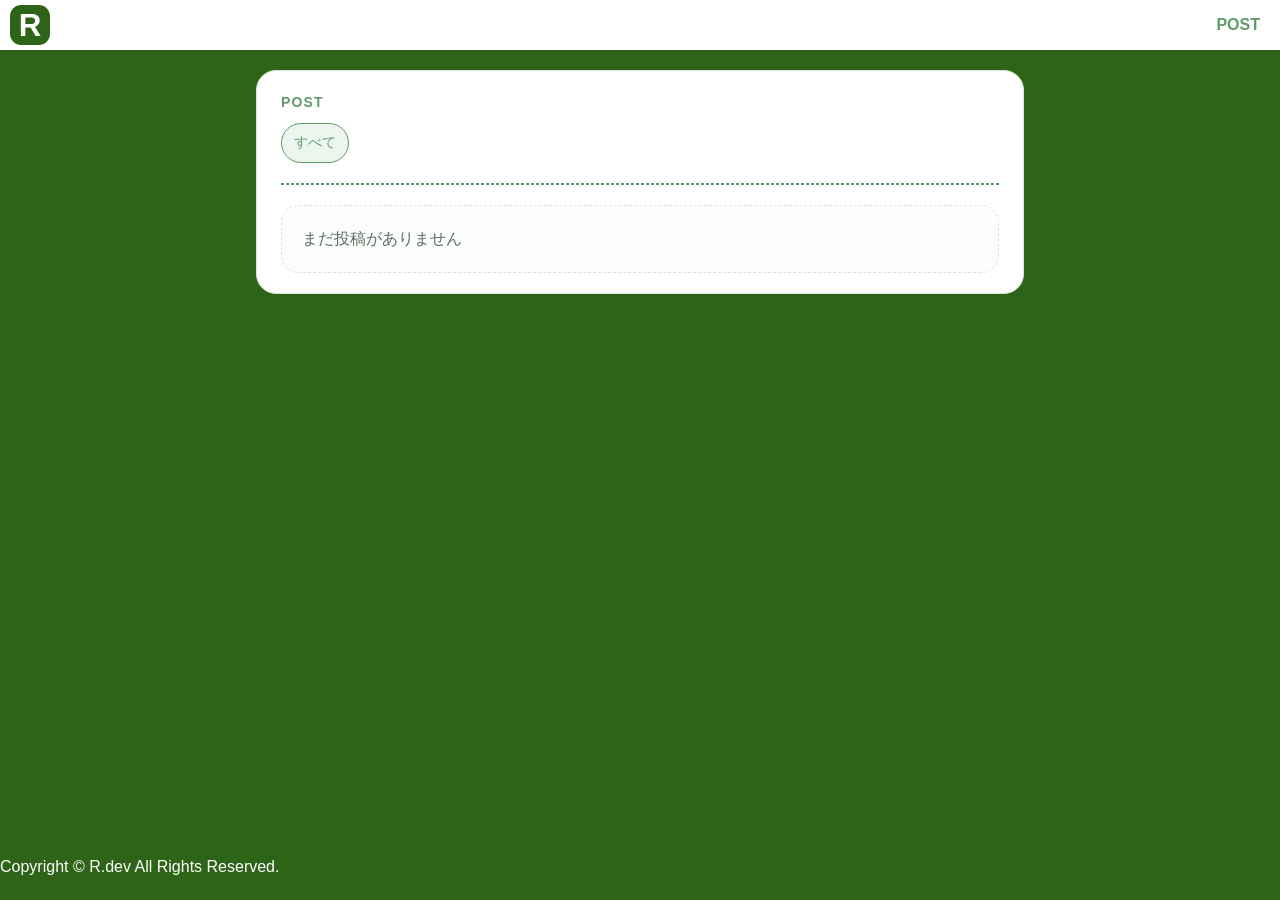
==== pages/posts/index.html @ 1b585fe2 "Publish from r-dev95/mysite-src@ec86fb77ddcf7ebf2b978be4fafd0fe2f824d305" ====
<!doctype html>
<html lang="ja">
  <head id="app-head">
    <link rel="icon" type="image/svg+xml" href="/favicon.svg" />
    <script type="module" crossorigin src="/assets/pages/posts-BNPqnaCY.js"></script>
    <link rel="modulepreload" crossorigin href="/assets/preload-helper-BzD_BwVi.js">
    <link rel="stylesheet" crossorigin href="/assets/preload-helper-nujaw0R-.css">
  </head>
  <body>
    <div id="app"></div>
  </body>
</html>
---- assets/preload-helper-nujaw0R-.css ----
:root{--color-bg:#2e6417;--color-surface:#fff;--color-text:#1e2a21;--color-muted:#5e6d63;--color-line:#d9e5da;--color-accent:#5e9b6b;--font-body:"Segoe UI", "Hiragino Sans", "Yu Gothic UI", sans-serif;font-family:var(--font-body);color:var(--color-text);background:var(--color-bg);font-synthesis:none;text-rendering:optimizelegibility;-webkit-font-smoothing:antialiased;-moz-osx-font-smoothing:grayscale;font-weight:400;line-height:1.6}*,:before,:after{box-sizing:border-box}html{margin:0}body{flex-direction:column;min-width:320px;min-height:100vh;margin:0;display:flex}body>div{flex-direction:column;flex:1;display:flex}header{z-index:900;background:var(--color-surface);width:100%;color:var(--color-accent);justify-content:space-between;align-items:center;gap:10px;padding:5px 20px 5px 10px;display:flex;position:fixed;top:0;left:0}header a{font-weight:700;text-decoration:none}header a:hover{text-decoration:underline}header>a>img{width:40px;height:40px}header>nav>ul{gap:10px;list-style:none;display:flex}main{flex:1}footer{color:#fff;justify-items:center;padding-bottom:20px}h1,h2,h3,h4,p,ul{margin:0;padding:0}[hidden]{display:none!important}img{max-width:100%;display:block}button,input,textarea,select{font:inherit}a{color:inherit}.site-shell{width:min(100% - 32px,768px);margin:0 auto;padding:70px 0 20px}.section-list{flex-direction:column;gap:12px;display:flex}.section-card{border:1px solid var(--color-line);background:var(--color-surface);border-radius:20px;flex-direction:column;gap:10px;padding:20px 24px;display:flex}.card-title{color:var(--color-accent);letter-spacing:.08em;text-transform:uppercase;font-size:.875rem;font-weight:700}.card-text{color:var(--color-muted);font-size:1.05rem}.card-header{justify-content:space-between;align-items:center;gap:16px;display:flex}.card-link{border:1px solid var(--color-line);background:var(--color-accent-soft,#edf6ee);min-height:44px;color:var(--color-accent);white-space:nowrap;border-radius:999px;justify-content:center;align-items:center;padding:0 16px;text-decoration:none;display:inline-flex}.card-link:hover,.card-link:focus-visible{border:1px solid var(--color-accent);background:#f3faf4}.card-link:focus-visible{outline:2px solid var(--color-accent);outline-offset:2px}.card-link.disabled{pointer-events:none;opacity:.5;cursor:default;text-decoration:none}.card-separator{border:1px dashed var(--color-accent);margin:10px 0}.tag-list{flex-wrap:wrap;gap:8px;padding:0;list-style:none;display:flex}.tag-chip{border:1px solid var(--color-line);min-height:32px;color:var(--color-accent);text-wrap:nowrap;background:#edf6ee;border-radius:999px;padding:6px 12px;font-size:.85rem;line-height:1.2}button.tag-chip{cursor:pointer;min-height:40px}.tag-chip.tag-filter{background:var(--color-surface);color:var(--color-text)}.tag-chip.tag-filter.is-active{border-color:var(--color-accent);color:var(--color-accent);background:#edf6ee}.tag-chip.tag-filter:hover,.tag-chip.tag-filter:focus-visible{border-color:var(--color-accent)}.tag-chip.tag-filter:focus-visible{outline:2px solid var(--color-accent);outline-offset:2px}.social-links{flex-wrap:wrap;gap:12px;padding:0;list-style:none;display:flex}.social-links img{width:20px;height:20px}.social-links a{border:1px solid var(--color-line);background:var(--color-surface);width:44px;height:44px;color:var(--color-text);border-radius:999px;justify-content:center;align-items:center;text-decoration:none;display:inline-flex}.social-links a:hover,.social-links a:focus-visible{border-color:var(--color-accent);background:#f3faf4}.social-links a:focus-visible{outline:2px solid var(--color-accent);outline-offset:2px}.post-list{flex-direction:column;gap:12px;padding:0;list-style:none;display:flex}.post-card a{border:1px solid var(--color-line);background:var(--color-surface);border-radius:18px;padding:15px 20px;text-decoration:none;display:block}.post-card a:hover,.post-card a:focus-visible{border-color:var(--color-accent);background:#f7fcf7}.post-card a:focus-visible{outline:2px solid var(--color-accent);outline-offset:2px}.post-card h3{white-space:nowrap;text-overflow:ellipsis;font-size:1.1rem;overflow:hidden}.post-card-header{justify-content:space-between;align-items:center;gap:10px;display:flex}.post-card time{color:var(--color-muted);font-size:.92rem;display:inline-block}.tag-list.post-card-tags{flex-wrap:nowrap;margin-top:10px;overflow:hidden}.post-empty{border:1px dashed var(--color-line);color:var(--color-muted);background:#fcfefc;border-radius:18px;padding:20px}
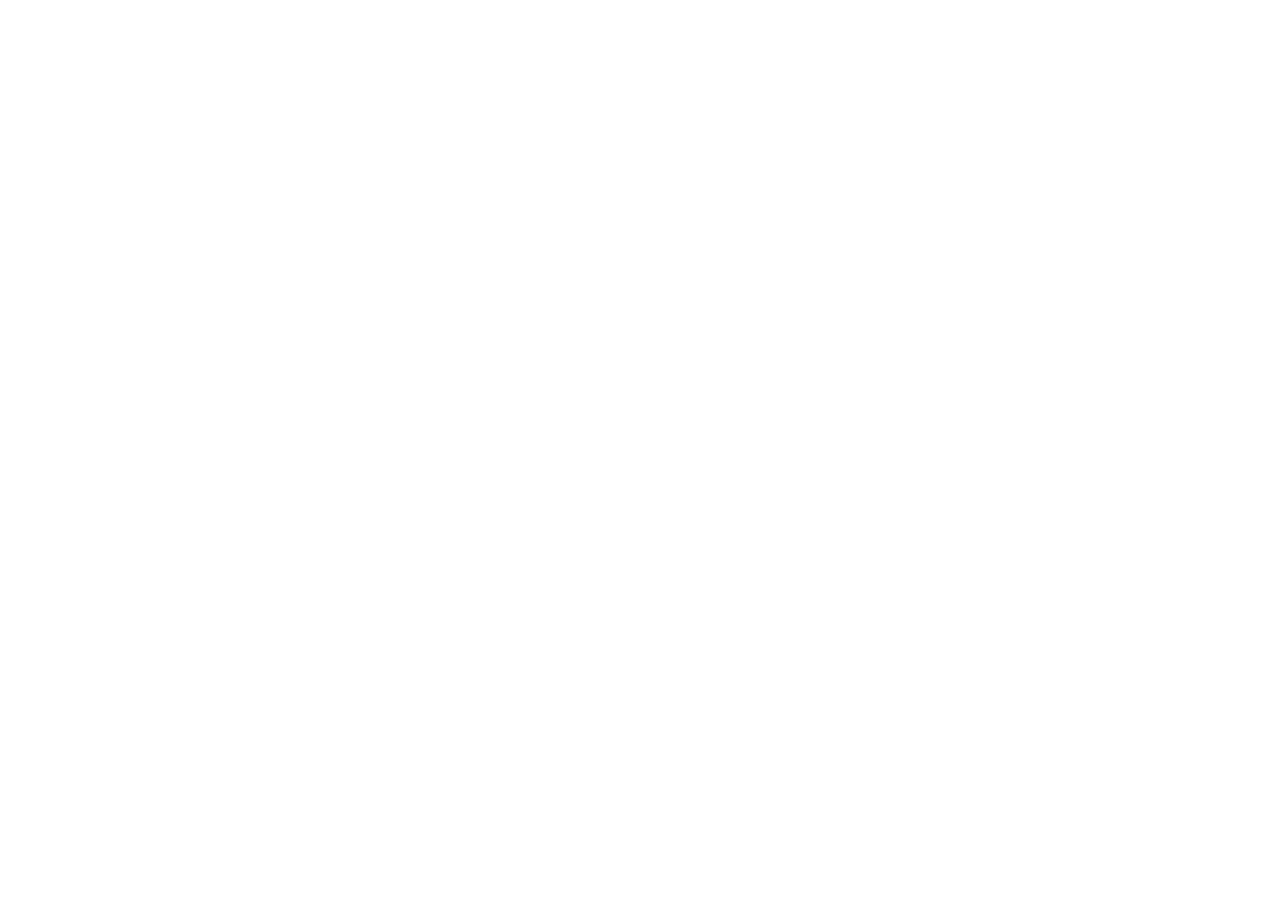
==== commit 78fc2831: "Publish from r-dev95/mysite-src@324225ca2b068676dfee1f6244d4e24dd51f1428" ====
--- a/pages/posts/index.html
+++ b/pages/posts/index.html
@@ -1,10 +1,10 @@
 <!doctype html>
 <html lang="ja">
   <head id="app-head">
-    <link rel="icon" type="image/svg+xml" href="/favicon.svg" />
-    <script type="module" crossorigin src="/assets/pages/posts-BNPqnaCY.js"></script>
-    <link rel="modulepreload" crossorigin href="/assets/preload-helper-BzD_BwVi.js">
-    <link rel="stylesheet" crossorigin href="/assets/preload-helper-nujaw0R-.css">
+    <link rel="icon" type="image/svg+xml" href="/mysite/favicon.svg" />
+    <script type="module" crossorigin src="/mysite/assets/pages/posts-RxhChBxl.js"></script>
+    <link rel="modulepreload" crossorigin href="/mysite/assets/preload-helper-c4JbMTJA.js">
+    <link rel="stylesheet" crossorigin href="/mysite/assets/preload-helper-nujaw0R-.css">
   </head>
   <body>
     <div id="app"></div>
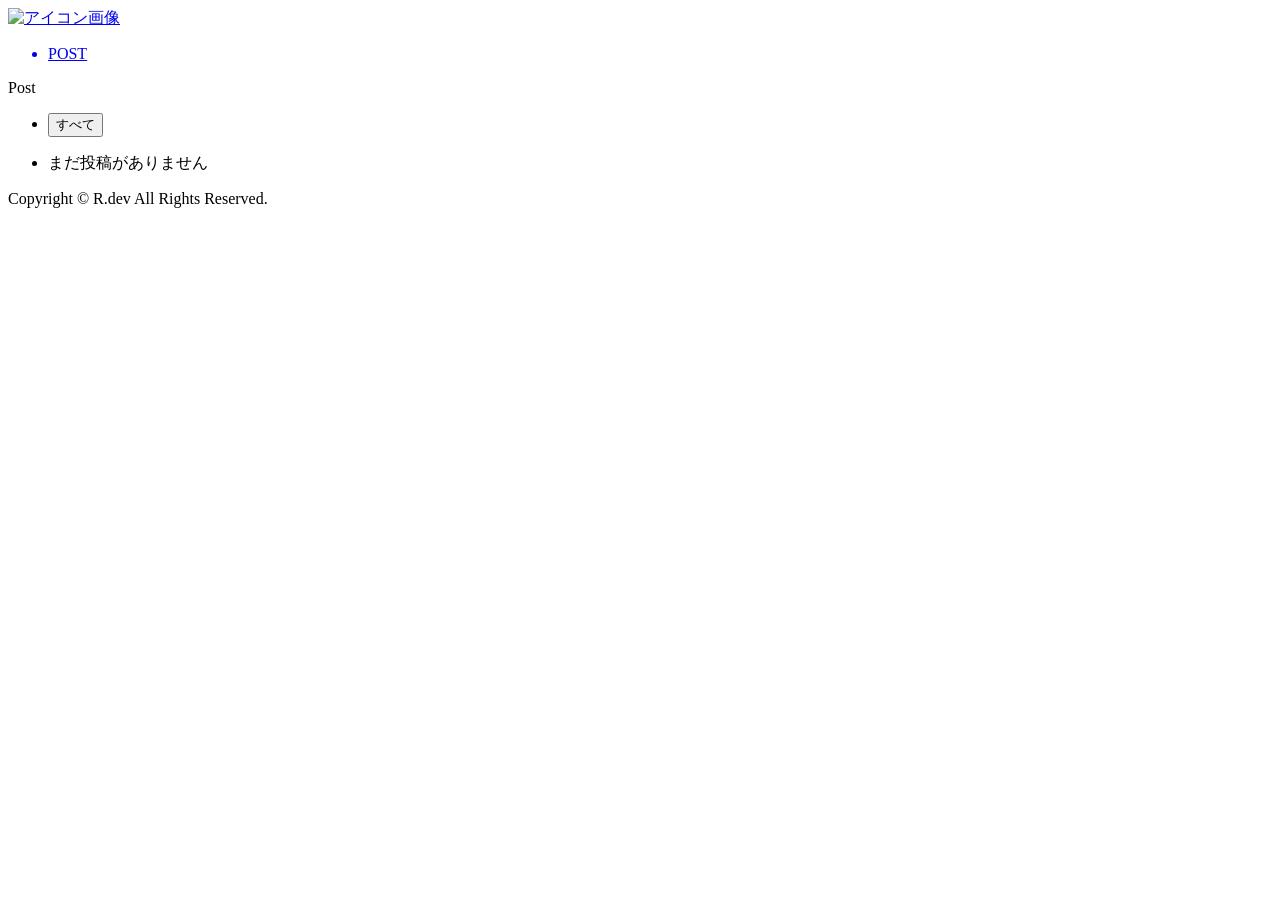
==== commit c0173a8c: "Publish from r-dev95/mysite-src@3684f4b579dba2811f93012f98e76c39af08402a" ====
--- a/pages/posts/index.html
+++ b/pages/posts/index.html
@@ -1,12 +1,55 @@
 <!doctype html>
 <html lang="ja">
   <head id="app-head">
+    <title>Post | R.dev</title>
+    <meta charset="UTF-8" />
+    <meta name="viewport" content="width=device-width, initial-scale=1.0" />
+    <meta name="description" content="R.dev の Post 一覧ページです。タグで絞り込みながら記事を探せます。" />
+    <meta property="og:type" content="website" />
+    <meta property="og:title" content="R.dev" />
+    <meta property="og:description" content="R.dev の Post 一覧ページです。タグで絞り込みながら記事を探せます。" />
+    <meta property="og:image" content="https://github.com/mysite/ogp.png" />
+    <meta name="twitter:card" content="summary_large_image" />
+    <meta name="twitter:title" content="R.dev" />
+    <meta name="twitter:description" content="R.dev の Post 一覧ページです。タグで絞り込みながら記事を探せます。" />
+    <meta name="twitter:image" content="https://github.com/mysite/ogp.png" />
     <link rel="icon" type="image/svg+xml" href="/mysite/favicon.svg" />
-    <script type="module" crossorigin src="/mysite/assets/pages/posts-RxhChBxl.js"></script>
-    <link rel="modulepreload" crossorigin href="/mysite/assets/preload-helper-c4JbMTJA.js">
-    <link rel="stylesheet" crossorigin href="/mysite/assets/preload-helper-nujaw0R-.css">
+    <script type="module" crossorigin src="/mysite/assets/pages/posts-d7k3sNy5.js"></script>
+    <link rel="stylesheet" crossorigin href="/mysite/assets/post-list-nujaw0R-.css">
   </head>
   <body>
-    <div id="app"></div>
+    <div id="app">
+      <header>
+        <a href="/mysite/" aria-label="Home">
+          <img src="/mysite/favicon.svg" alt="アイコン画像" />
+        </a>
+        <nav>
+          <ul>
+            <a href="/mysite/pages/posts/"><li>POST</li></a>
+          </ul>
+        </nav>
+      </header>
+      <main class="site-shell">
+        <div class="section-list">
+          <section class="section-card">
+            <p class="card-title">Post</p>
+            <ul id="filter-tag-list" class="tag-list" aria-label="Post tag filters">
+              
+    <li>
+      <button type="button" class="tag-chip tag-filter is-active" data-filter="all">すべて</button>
+    </li>
+    
+            </ul>
+            <div class="card-separator"></div>
+            <ul class="post-list" data-post-list="archive">
+              <li class="post-empty">まだ投稿がありません</li>
+            </ul>
+          </section>
+        </div>
+      </main>
+      <footer>
+        <p>Copyright &copy; R.dev All Rights Reserved.</p>
+      </footer>
+    </div>
   </body>
 </html>
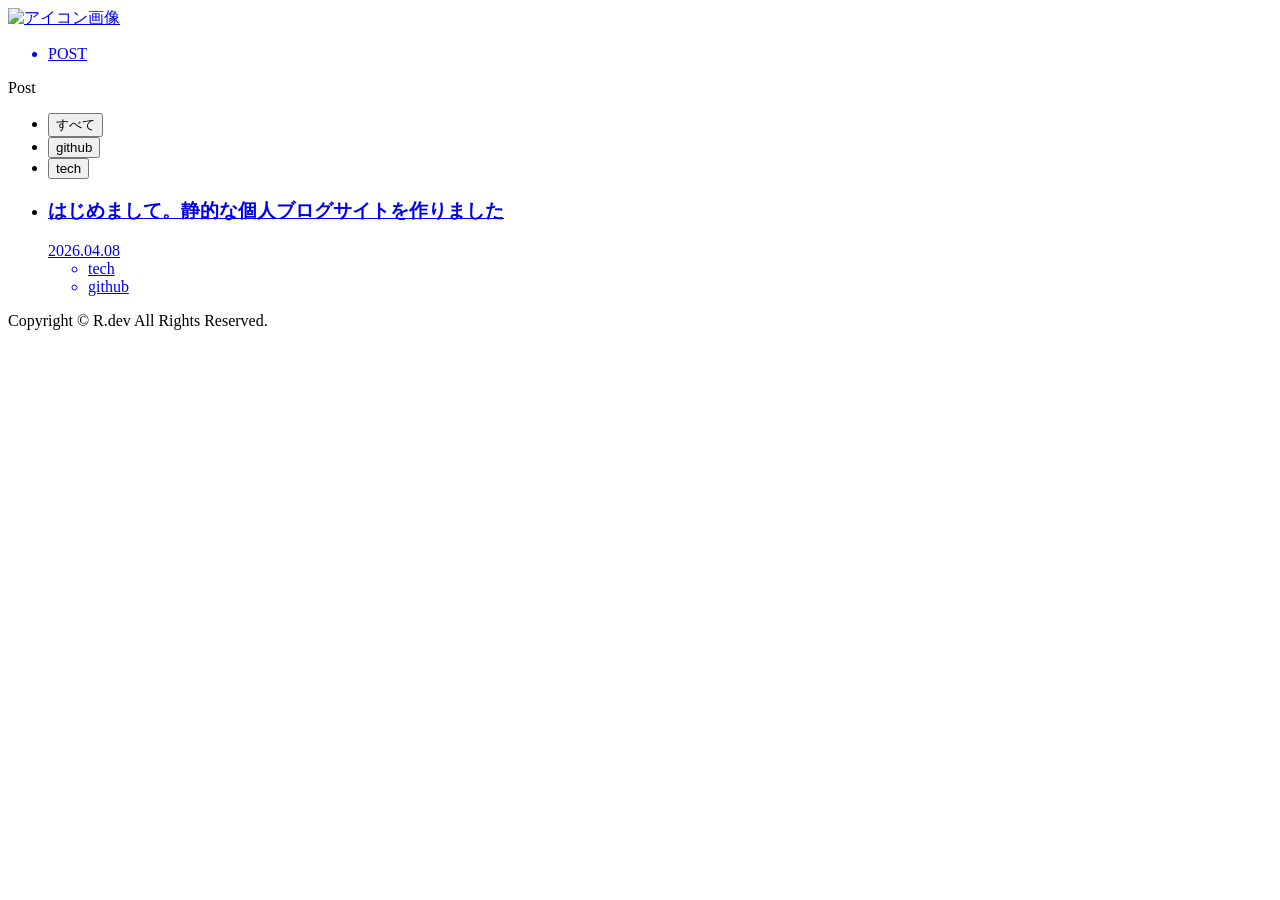
==== commit 67b2c499: "Publish from r-dev95/mysite-src@9d1060093b7afb8e55b49602213789fa33d5048d" ====
--- a/pages/posts/index.html
+++ b/pages/posts/index.html
@@ -14,8 +14,9 @@
     <meta name="twitter:description" content="R.dev の Post 一覧ページです。タグで絞り込みながら記事を探せます。" />
     <meta name="twitter:image" content="https://github.com/mysite/ogp.png" />
     <link rel="icon" type="image/svg+xml" href="/mysite/favicon.svg" />
-    <script type="module" crossorigin src="/mysite/assets/pages/posts-d7k3sNy5.js"></script>
-    <link rel="stylesheet" crossorigin href="/mysite/assets/post-list-nujaw0R-.css">
+    <script type="module" crossorigin src="/mysite/assets/pages/posts-C-6notqI.js"></script>
+    <link rel="stylesheet" crossorigin href="/mysite/assets/components-XSGCsMab.css">
+    <link rel="stylesheet" crossorigin href="/mysite/assets/post-list-C9QhXwcD.css">
   </head>
   <body>
     <div id="app">
@@ -39,10 +40,29 @@
       <button type="button" class="tag-chip tag-filter is-active" data-filter="all">すべて</button>
     </li>
     
+
+    <li>
+      <button type="button" class="tag-chip tag-filter" data-filter="github">github</button>
+    </li>
+    
+
+    <li>
+      <button type="button" class="tag-chip tag-filter" data-filter="tech">tech</button>
+    </li>
+    
             </ul>
             <div class="card-separator"></div>
             <ul class="post-list" data-post-list="archive">
-              <li class="post-empty">まだ投稿がありません</li>
+              
+          <li class="post-card" data-tags="tech github">
+            <a href="/mysite/pages/posts/0001-nice-to-meet-you/">
+              <div class="post-card-header">
+                <h3>はじめまして。静的な個人ブログサイトを作りました</h3>
+                <time datetime="2026-04-08T14:26:36.544Z">2026.04.08</time>
+              </div>
+              <ul class="tag-list post-card-tags"><li class="tag-chip">tech</li><li class="tag-chip">github</li></ul>
+            </a>
+          </li>
             </ul>
           </section>
         </div>
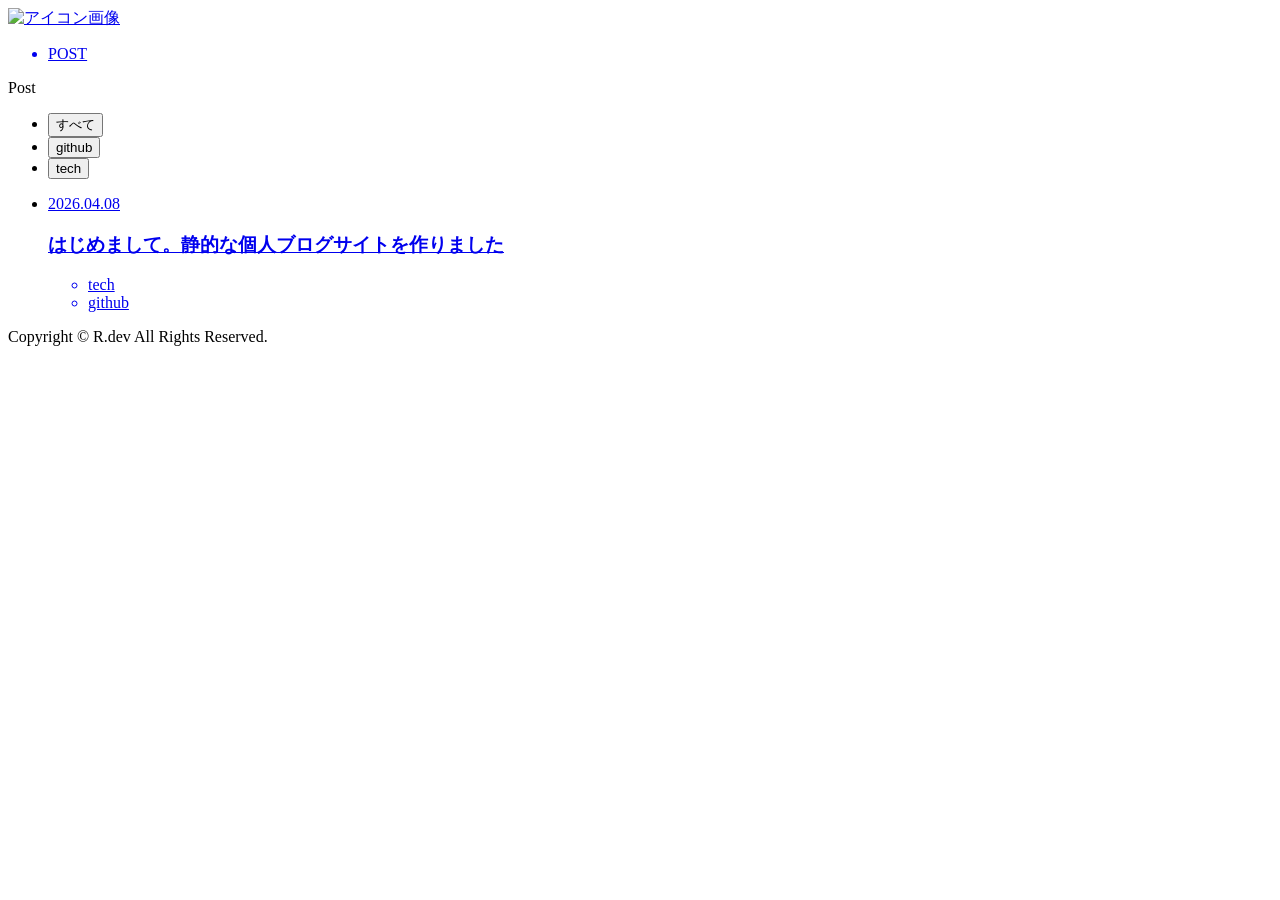
==== commit 3f7ef6d1: "Publish from r-dev95/mysite-src@8aac88599d1f63f1a3cd3eb71570c821e6673027" ====
--- a/pages/posts/index.html
+++ b/pages/posts/index.html
@@ -14,9 +14,9 @@
     <meta name="twitter:description" content="R.dev の Post 一覧ページです。タグで絞り込みながら記事を探せます。" />
     <meta name="twitter:image" content="https://github.com/mysite/ogp.png" />
     <link rel="icon" type="image/svg+xml" href="/mysite/favicon.svg" />
-    <script type="module" crossorigin src="/mysite/assets/pages/posts-C-6notqI.js"></script>
-    <link rel="stylesheet" crossorigin href="/mysite/assets/components-XSGCsMab.css">
-    <link rel="stylesheet" crossorigin href="/mysite/assets/post-list-C9QhXwcD.css">
+    <script type="module" crossorigin src="/mysite/assets/pages/posts-CEU2RD0Z.js"></script>
+    <link rel="stylesheet" crossorigin href="/mysite/assets/components-CVMkYKS_.css">
+    <link rel="stylesheet" crossorigin href="/mysite/assets/post-list-DFvcB9c4.css">
   </head>
   <body>
     <div id="app">
@@ -56,10 +56,8 @@
               
           <li class="post-card" data-tags="tech github">
             <a href="/mysite/pages/posts/0001-nice-to-meet-you/">
-              <div class="post-card-header">
-                <h3>はじめまして。静的な個人ブログサイトを作りました</h3>
-                <time datetime="2026-04-08T14:26:36.544Z">2026.04.08</time>
-              </div>
+              <time datetime="2026-04-08T14:26:36.544Z">2026.04.08</time>
+              <h3>はじめまして。静的な個人ブログサイトを作りました</h3>
               <ul class="tag-list post-card-tags"><li class="tag-chip">tech</li><li class="tag-chip">github</li></ul>
             </a>
           </li>
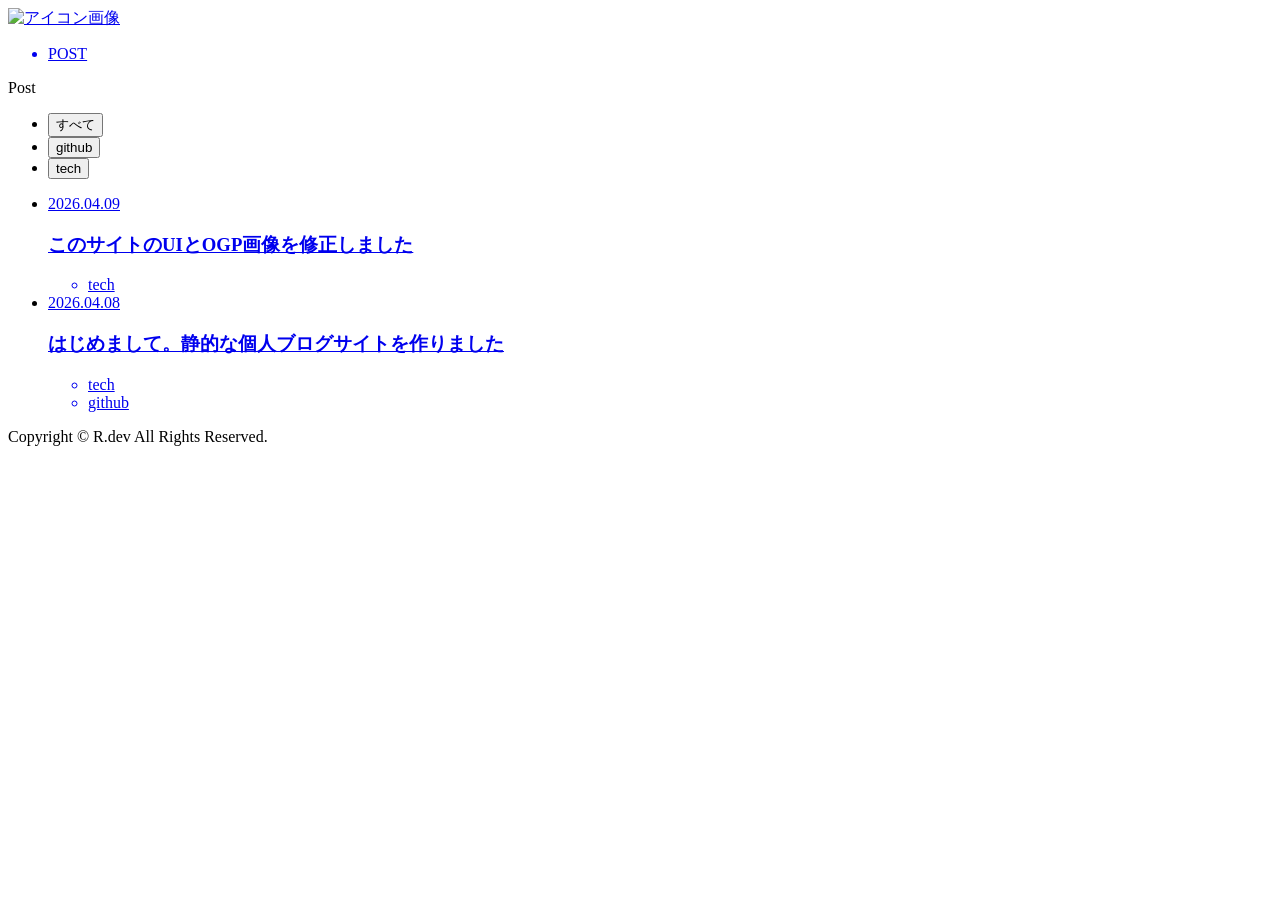
==== commit 628788f0: "Publish from r-dev95/mysite-src@468a11cf5f8926b7d0bf5b37f52e22f3a5541af6" ====
--- a/pages/posts/index.html
+++ b/pages/posts/index.html
@@ -8,13 +8,13 @@
     <meta property="og:type" content="website" />
     <meta property="og:title" content="R.dev" />
     <meta property="og:description" content="R.dev の Post 一覧ページです。タグで絞り込みながら記事を探せます。" />
-    <meta property="og:image" content="https://github.com/mysite/ogp.png" />
+    <meta property="og:image" content="https://r-dev95.github.io/mysite/ogp.png" />
     <meta name="twitter:card" content="summary_large_image" />
     <meta name="twitter:title" content="R.dev" />
     <meta name="twitter:description" content="R.dev の Post 一覧ページです。タグで絞り込みながら記事を探せます。" />
-    <meta name="twitter:image" content="https://github.com/mysite/ogp.png" />
+    <meta name="twitter:image" content="https://r-dev95.github.io/mysite/ogp.png" />
     <link rel="icon" type="image/svg+xml" href="/mysite/favicon.svg" />
-    <script type="module" crossorigin src="/mysite/assets/pages/posts-CEU2RD0Z.js"></script>
+    <script type="module" crossorigin src="/mysite/assets/pages/posts-B_7deCHo.js"></script>
     <link rel="stylesheet" crossorigin href="/mysite/assets/components-CVMkYKS_.css">
     <link rel="stylesheet" crossorigin href="/mysite/assets/post-list-DFvcB9c4.css">
   </head>
@@ -54,6 +54,14 @@
             <div class="card-separator"></div>
             <ul class="post-list" data-post-list="archive">
               
+          <li class="post-card" data-tags="tech">
+            <a href="/mysite/pages/posts/0002-change-mysite-ui/">
+              <time datetime="2026-04-09T05:15:55.432Z">2026.04.09</time>
+              <h3>このサイトのUIとOGP画像を修正しました</h3>
+              <ul class="tag-list post-card-tags"><li class="tag-chip">tech</li></ul>
+            </a>
+          </li>
+
           <li class="post-card" data-tags="tech github">
             <a href="/mysite/pages/posts/0001-nice-to-meet-you/">
               <time datetime="2026-04-08T14:26:36.544Z">2026.04.08</time>
